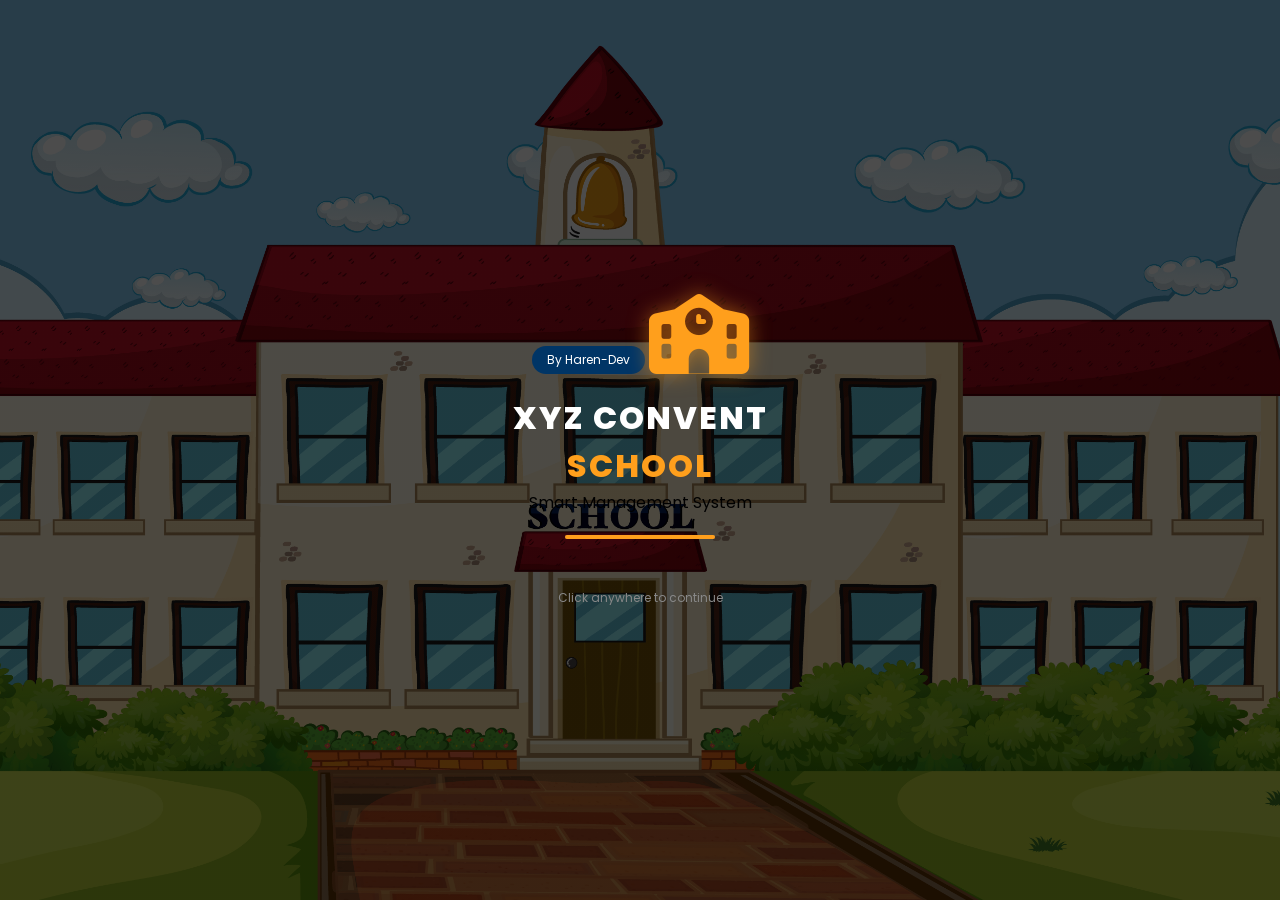
==== index.html @ 28d97fa8 "Add files via upload" ====
<!DOCTYPE html>
<html lang="en">
<head>
    <meta charset="UTF-8">
    <meta name="viewport" content="width=device-width, initial-scale=1.0">
    <title>Welcome | XYZ School</title>
    <link rel="stylesheet" href="style.css">
    <link rel="stylesheet" href="https://cdnjs.cloudflare.com/ajax/libs/font-awesome/6.0.0/css/all.min.css">
</head>
<body class="splash-screen" onclick="redirectToLogin()">

    <div class="overlay">
        <div class="welcome-content">
            <div class="dev-tag">By Haren-Dev</div>
            <i class="fas fa-school main-icon"></i>
            <h1>XYZ CONVENT <br><span>SCHOOL</span></h1>
            <p>Smart Management System</p>
            
            <div class="loader"></div> <p class="tap-hint">Click anywhere to continue</p>
        </div>
    </div>

    <script>
        // 3 Second baad apne aap login page par bhejne ke liye
        const timeout = setTimeout(redirectToLogin, 3000);

        function redirectToLogin() {
            clearTimeout(timeout); // Timer stop karein agar user ne pehle touch kar diya
            window.location.href = "login.html";
        }
    </script>
</body>
</html>
---- style.css ----
@import url('https://fonts.googleapis.com/css2?family=Poppins:wght@400;600;800&display=swap');

* {
    margin: 0;
    padding: 0;
    box-sizing: border-box;
    font-family: 'Poppins', sans-serif;
}

body.splash-screen {
    height: 100vh;
    background: linear-gradient(rgba(0, 0, 0, 0.7), rgba(0, 0, 0, 0.7)), url('background.jpg') no-repeat center center/cover;
    display: flex;
    justify-content: center;
    align-items: center;
    cursor: pointer; /* User ko lage ki touch karna hai */
}

.overlay {
    text-align: center;
    animation: fadeIn 1s ease-in;
}

.main-icon {
    font-size: 80px;
    color: #FF9F1C;
    margin-bottom: 20px;
    filter: drop-shadow(0 0 10px rgba(255, 159, 28, 0.5));
}

h1 {
    color: #fff;
    font-size: 32px;
    font-weight: 800;
    letter-spacing: 2px;
}

h1 span {
    color: #FF9F1C;
}

.dev-tag {
    background: #003566;
    color: white;
    padding: 5px 15px;
    border-radius: 50px;
    font-size: 12px;
    display: inline-block;
    margin-bottom: 20px;
}

/* Loading Bar Animation */
.loader {
    width: 150px;
    height: 4px;
    background: rgba(255,255,255,0.2);
    margin: 20px auto;
    position: relative;
    border-radius: 10px;
    overflow: hidden;
}

.loader::after {
    content: "";
    width: 100%;
    height: 100%;
    background: #FF9F1C;
    position: absolute;
    left: -100%;
    animation: loading 3s linear forwards;
}

.tap-hint {
    font-size: 12px;
    color: #888;
    margin-top: 50px;
    animation: blink 1.5s infinite;
}

/* Animations */
@keyframes loading {
    to { left: 0; }
}

@keyframes fadeIn {
    from { opacity: 0; transform: translateY(20px); }
    to { opacity: 1; transform: translateY(0); }
}

@keyframes blink {
    50% { opacity: 0.3; }
}
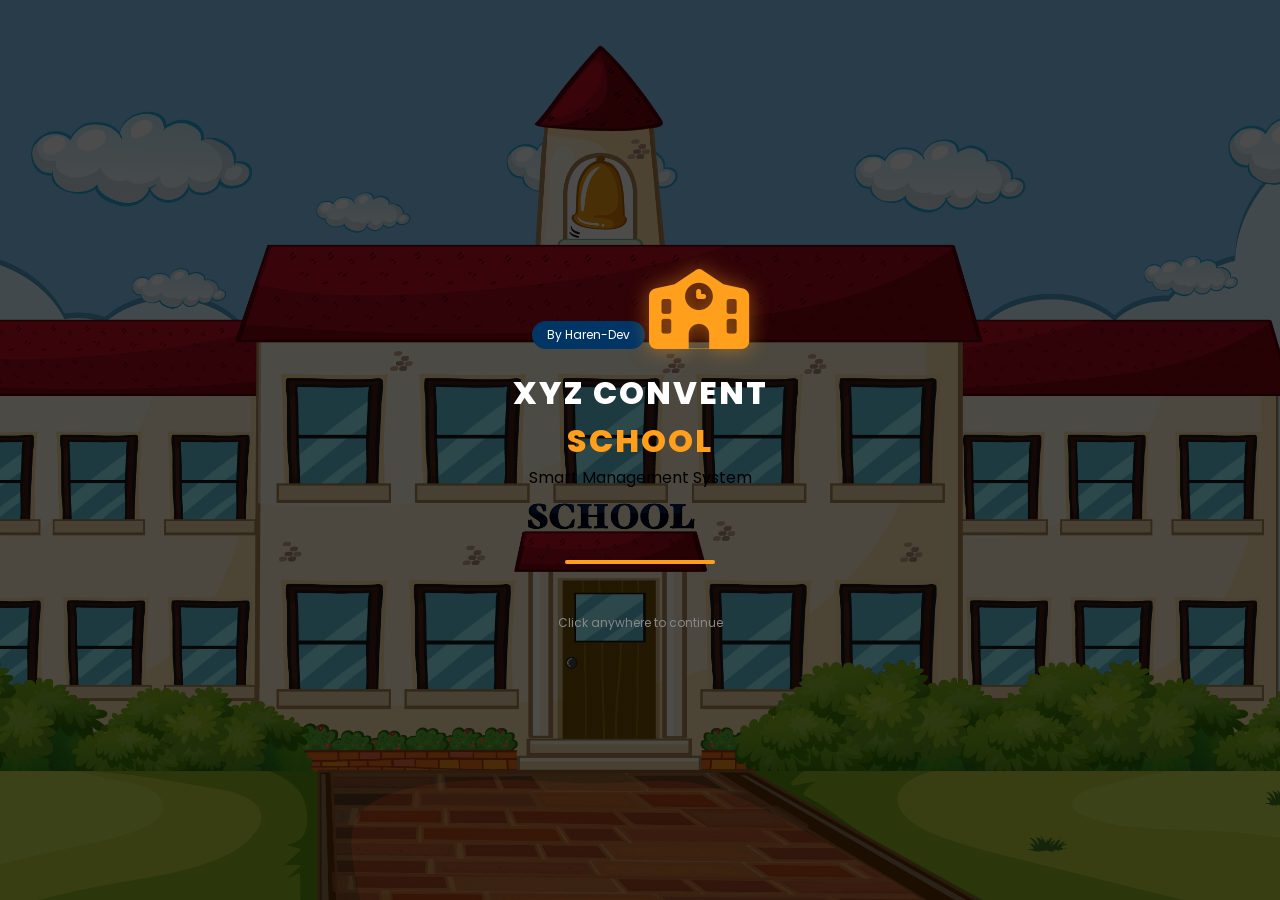
==== commit 8b63abeb: "Fix formatting and add line breaks in index.html" ====
--- a/index.html
+++ b/index.html
@@ -15,7 +15,7 @@
             <i class="fas fa-school main-icon"></i>
             <h1>XYZ CONVENT <br><span>SCHOOL</span></h1>
             <p>Smart Management System</p>
-            
+            <br><br>
             <div class="loader"></div> <p class="tap-hint">Click anywhere to continue</p>
         </div>
     </div>
@@ -30,4 +30,4 @@
         }
     </script>
 </body>
-</html>+</html>
